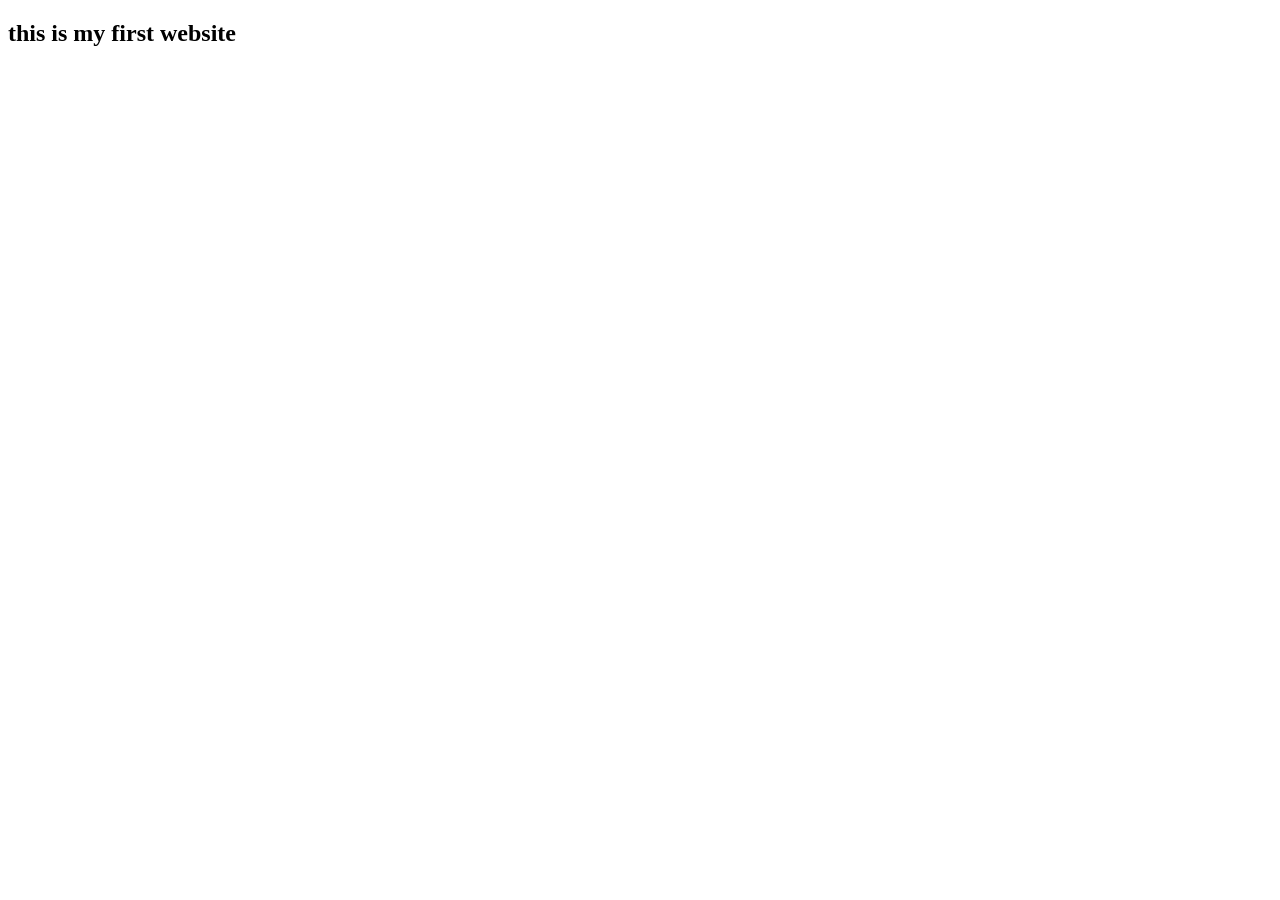
==== index.html @ 67ea1bcd "version 1" ====
<!DOCTYPE html>
<html lang="en">
<head>
    <meta charset="UTF-8">
    <meta name="viewport" content="width=device-width, initial-scale=1.0">
    <title>Document</title>
</head>
<body>
    <h2>this is my first website</h2>
</body>
</html>
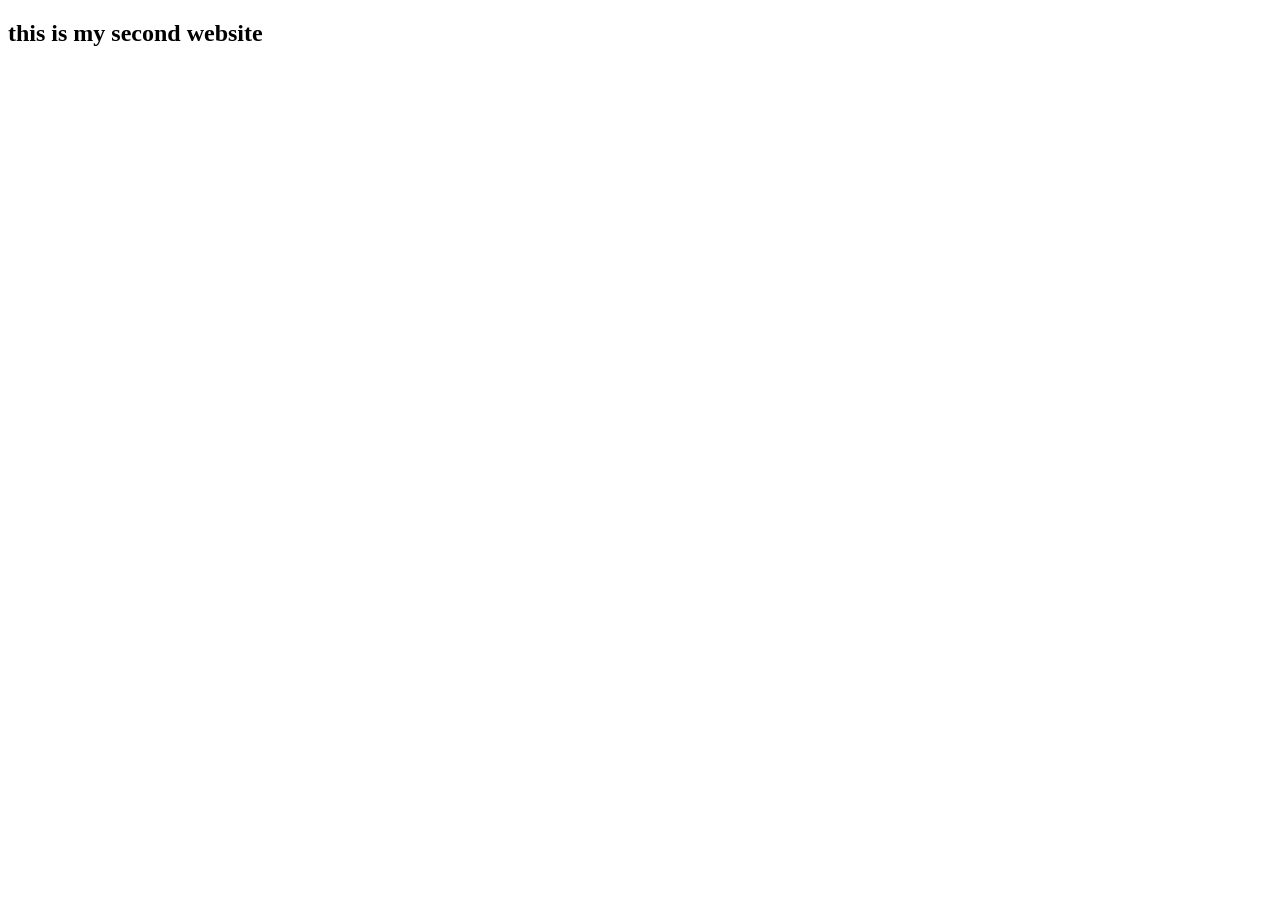
==== commit d0573ad1: "version 2" ====
--- a/index.html
+++ b/index.html
@@ -6,6 +6,6 @@
     <title>Document</title>
 </head>
 <body>
-    <h2>this is my first website</h2>
+    <h2>this is my second website</h2>
 </body>
 </html>
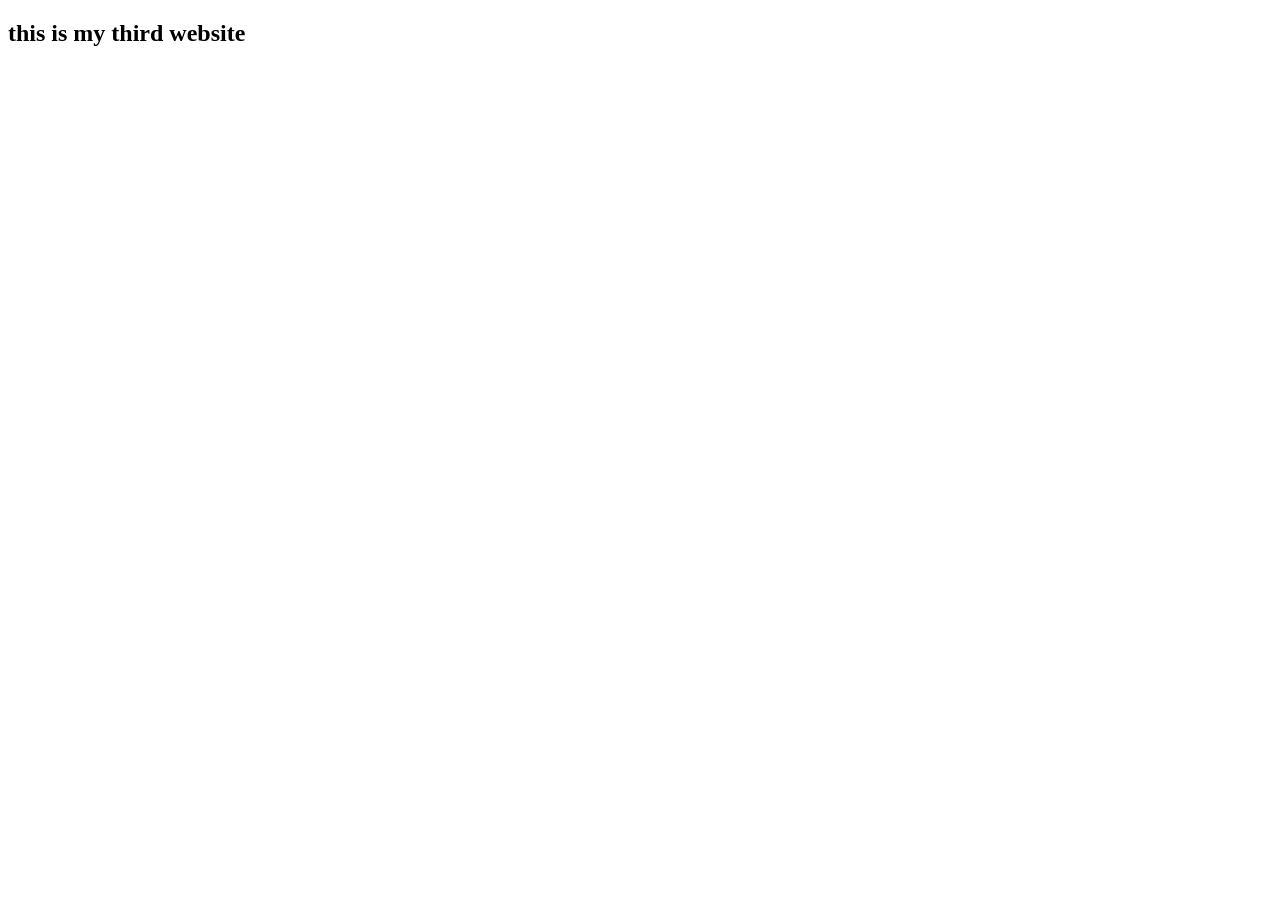
==== commit a55a7e3d: "version 3" ====
--- a/index.html
+++ b/index.html
@@ -6,6 +6,6 @@
     <title>Document</title>
 </head>
 <body>
-    <h2>this is my second website</h2>
+    <h2>this is my third website</h2>
 </body>
 </html>
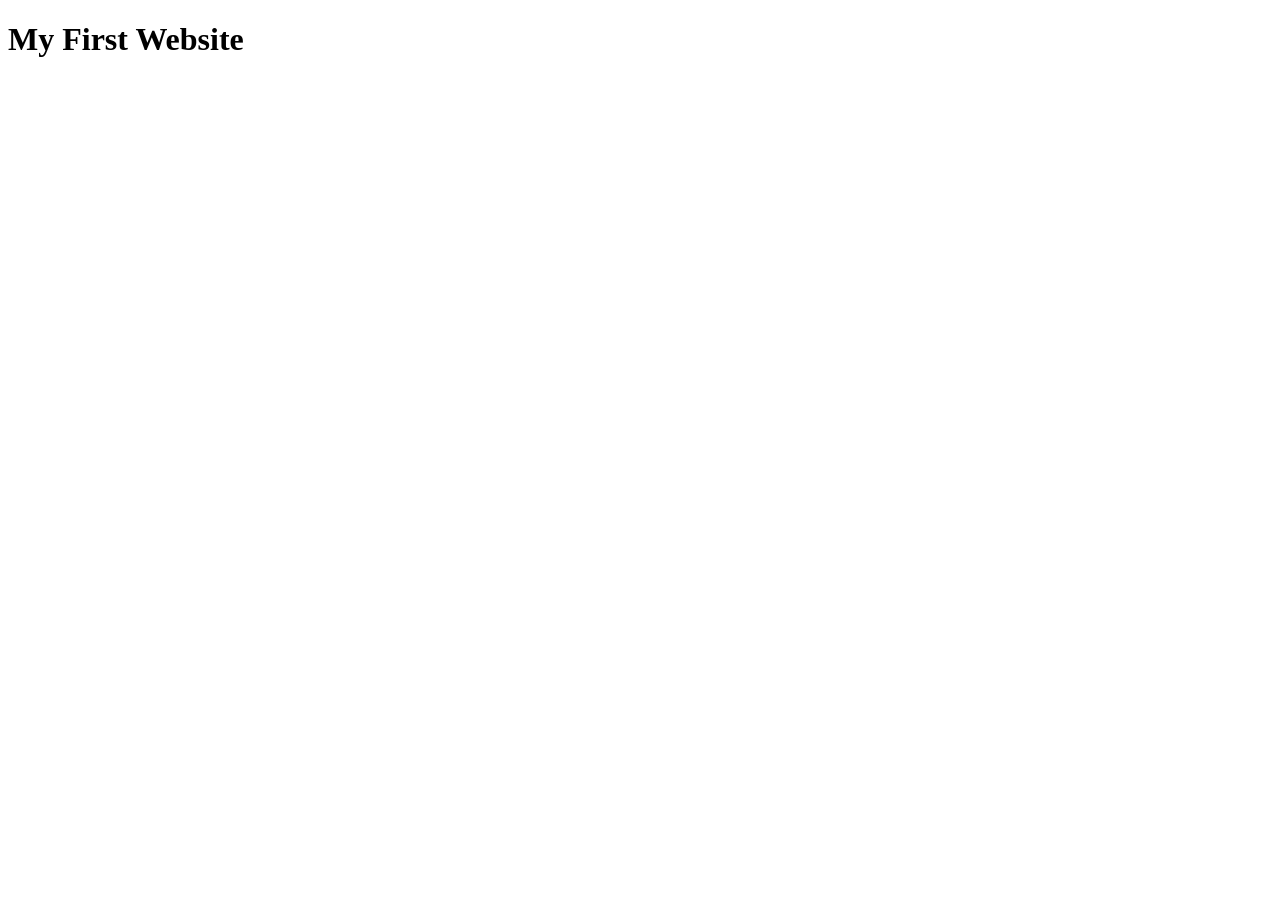
==== commit 484f2157: "website" ====
--- a/index.html
+++ b/index.html
@@ -6,6 +6,6 @@
     <title>Document</title>
 </head>
 <body>
-    <h2>this is my third website</h2>
+    <h1>My First Website</h1>
 </body>
 </html>
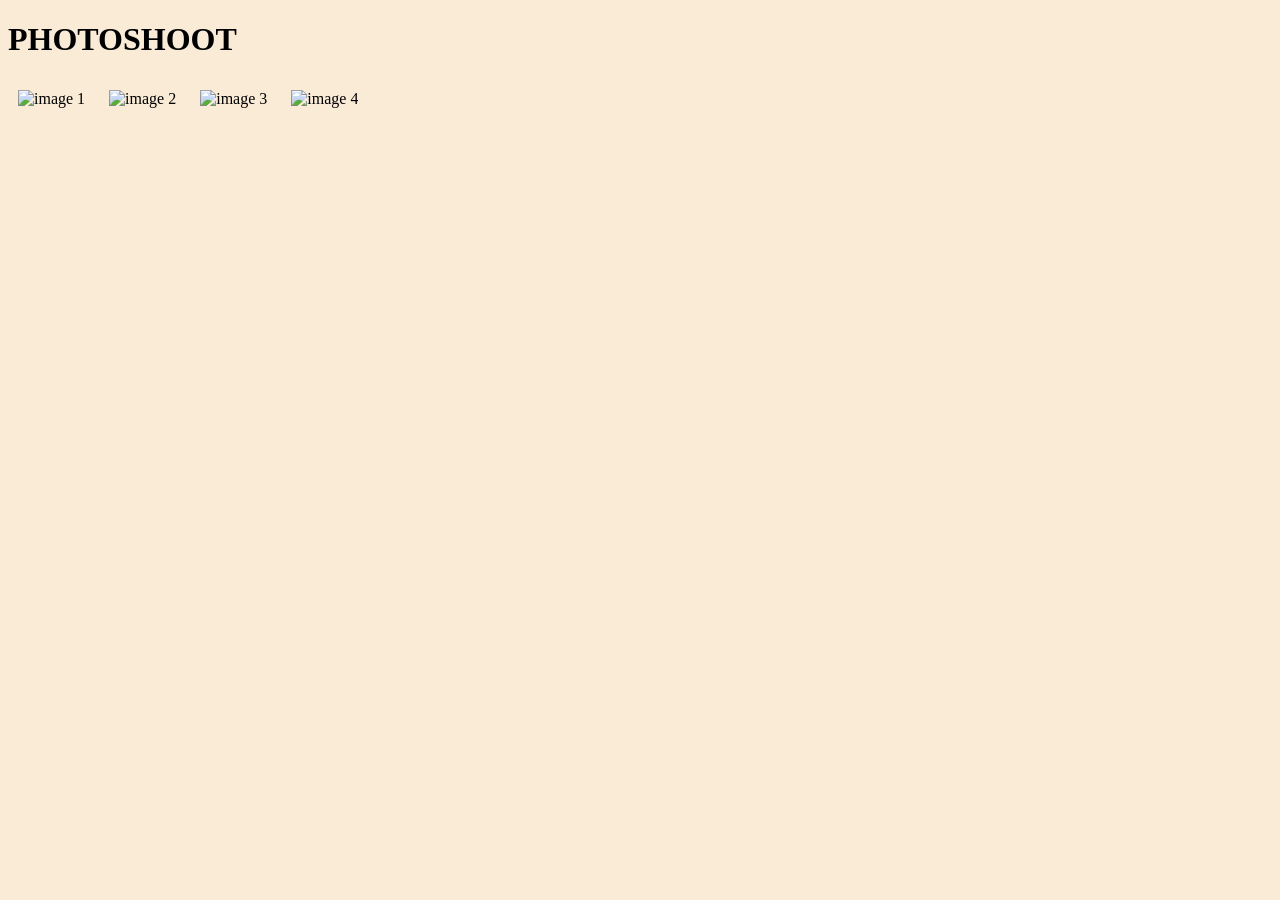
==== commit 1949d30a: "version 1" ====
--- a/index.html
+++ b/index.html
@@ -4,8 +4,13 @@
     <meta charset="UTF-8">
     <meta name="viewport" content="width=device-width, initial-scale=1.0">
     <title>Document</title>
+    <link rel="stylesheet" href="style.css">
 </head>
 <body>
-    <h1>My First Website</h1>
+    <h1>PHOTOSHOOT</h1>
+    <img src="C:\Users\zunai\Downloads\image1.jpg" alt="image 1">
+    <img src="C:\Users\zunai\Downloads\image2.jpg" alt="image 2">
+    <img src="C:\Users\zunai\Downloads\image3.jpg" alt="image 3">
+    <img src="C:\Users\zunai\Downloads\image4.jpg" alt="image 4">
 </body>
 </html>
--- a/style.css
+++ b/style.css
@@ -0,0 +1,9 @@
+body{
+    background-color: antiquewhite;
+}
+
+img{
+    width: 300px;
+    height: 200px;
+    margin: 10px;
+}
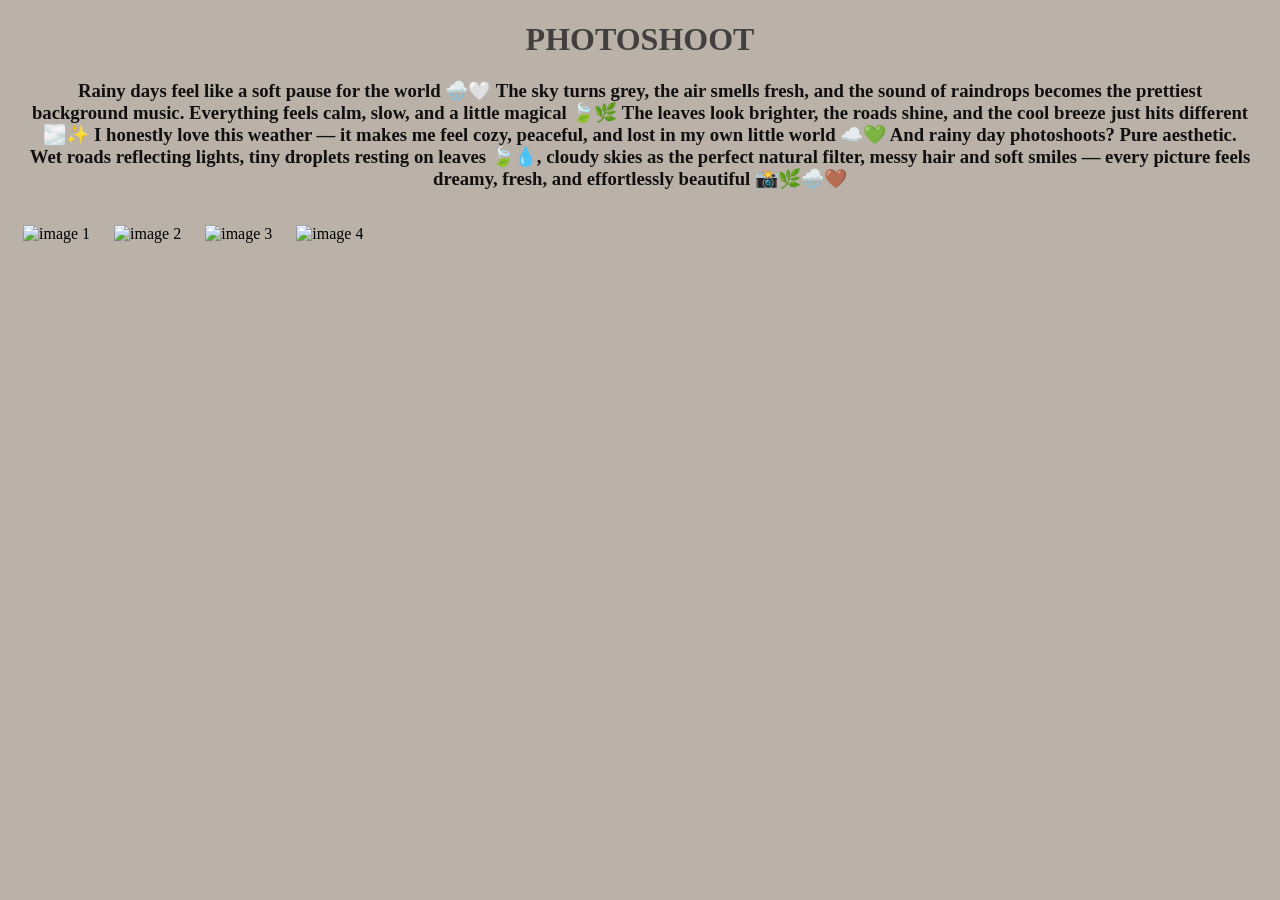
==== commit 68f2539d: "last version" ====
--- a/index.html
+++ b/index.html
@@ -8,6 +8,7 @@
 </head>
 <body>
     <h1>PHOTOSHOOT</h1>
+    <h3>Rainy days feel like a soft pause for the world 🌧️🤍 The sky turns grey, the air smells fresh, and the sound of raindrops becomes the prettiest background music. Everything feels calm, slow, and a little magical 🍃🌿 The leaves look brighter, the roads shine, and the cool breeze just hits different 🌫️✨ I honestly love this weather — it makes me feel cozy, peaceful, and lost in my own little world ☁️💚 And rainy day photoshoots? Pure aesthetic. Wet roads reflecting lights, tiny droplets resting on leaves 🍃💧, cloudy skies as the perfect natural filter, messy hair and soft smiles — every picture feels dreamy, fresh, and effortlessly beautiful 📸🌿🌧️🤎</h3>
     <img src="C:\Users\zunai\Downloads\image1.jpg" alt="image 1">
     <img src="C:\Users\zunai\Downloads\image2.jpg" alt="image 2">
     <img src="C:\Users\zunai\Downloads\image3.jpg" alt="image 3">
--- a/style.css
+++ b/style.css
@@ -1,9 +1,29 @@
 body{
-    background-color: antiquewhite;
+    background-color: rgb(186, 178, 169);
 }
 
 img{
-    width: 300px;
-    height: 200px;
-    margin: 10px;
+    width: 340px;
+    height: 340px;
+    margin-left: 10px;
+    padding: 5px;
+    
+}
+
+h1{
+    color: rgb(68, 63, 63);
+    text-align: center;
+}
+
+h3{
+    color: rgb(17, 15, 15);
+    text-align: center;
+    margin-left: 20px;
+    margin-right: 20px;
+    margin-bottom: 30px;
+}
+
+img:hover{
+    transform: scale(1.1);
+    transition: all 0.3s ease;
 }
